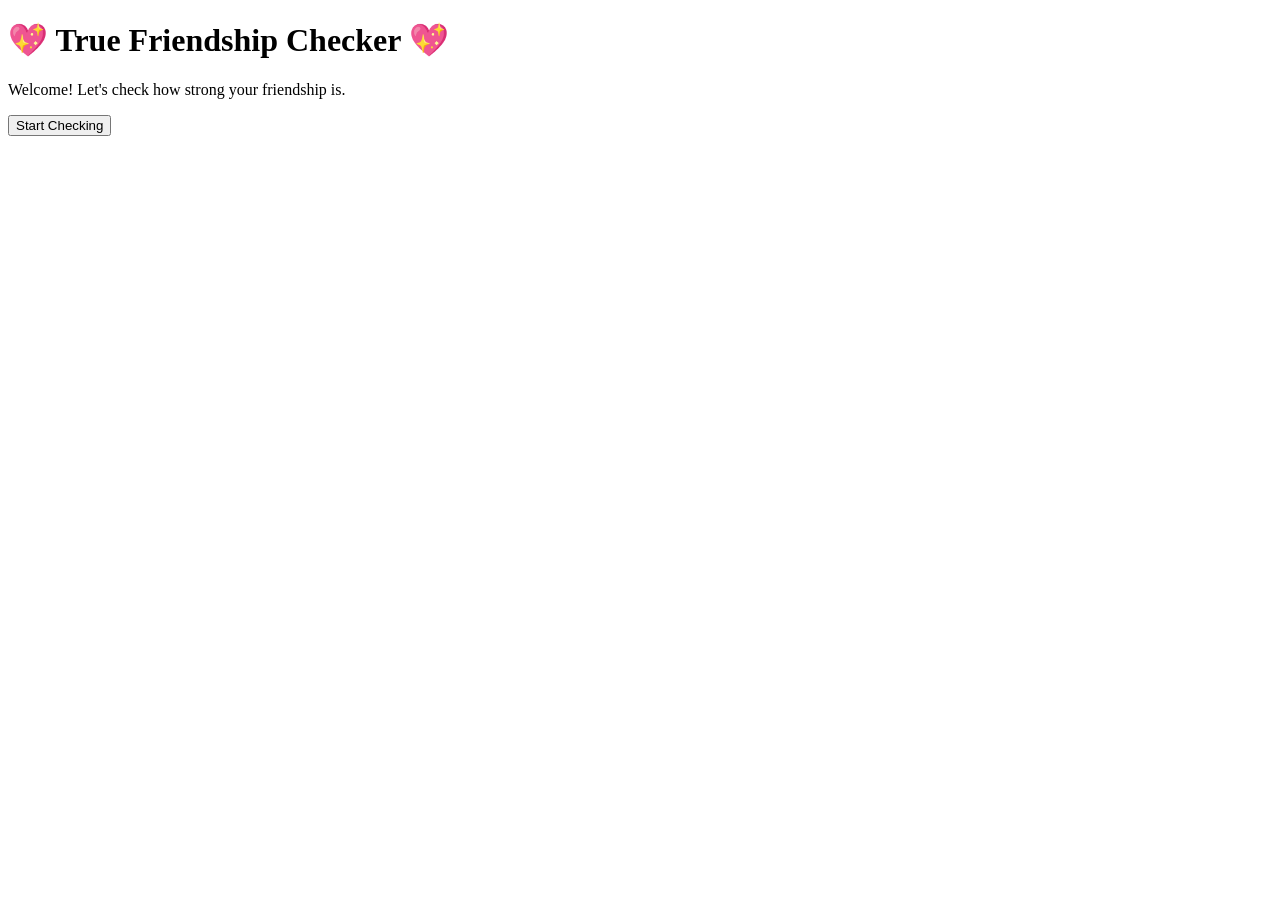
==== index.html @ 4c618df4 "initial commit" ====
<!DOCTYPE html>
<html lang="en">
<head>
    <meta charset="UTF-8">
    <meta name="viewport" content="width=device-width, initial-scale=1.0">
    <title>True Friendship Checker</title>

    <!-- CSS File -->
    <link rel="stylesheet" href="css/style.css">
</head>

<body>

    <div class="container">

        <h1>💖 True Friendship Checker 💖</h1>

        <p>Welcome! Let's check how strong your friendship is.</p>

        <a href="details.html">
            <button>Start Checking</button>
        </a>

    </div>

    <!-- JavaScript File -->
    <script src="js/index.js"></script>

</body>
</html>
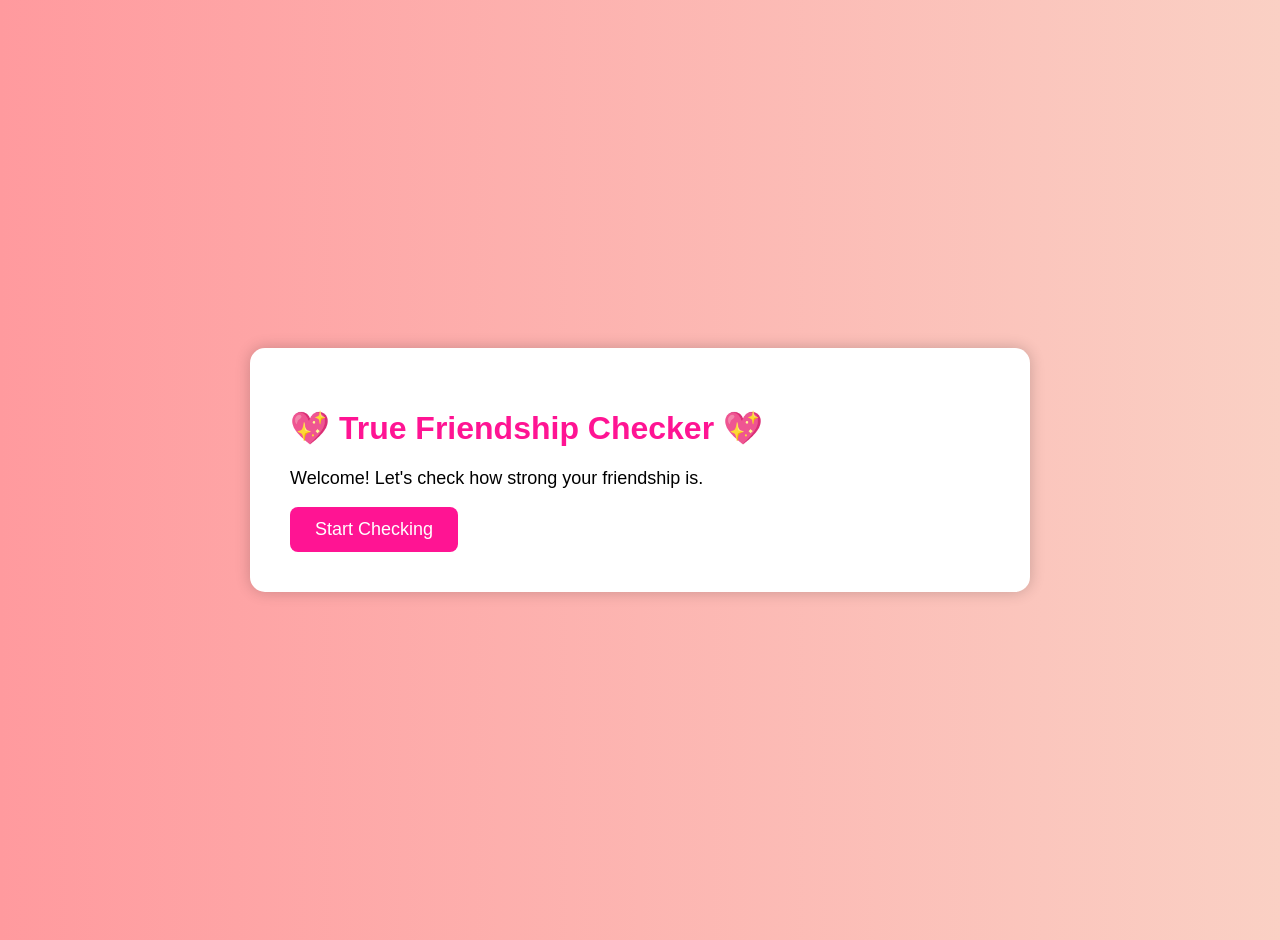
==== commit a88037d0: "Fix paths for CSS and JavaScript files in index.html" ====
--- a/index.html
+++ b/index.html
@@ -6,7 +6,7 @@
     <title>True Friendship Checker</title>
 
     <!-- CSS File -->
-    <link rel="stylesheet" href="css/style.css">
+    <link rel="stylesheet" href="style.css">
 </head>
 
 <body>
@@ -24,7 +24,7 @@
     </div>
 
     <!-- JavaScript File -->
-    <script src="js/index.js"></script>
+    <script src="index.js"></script>
 
 </body>
-</html>+</html>
--- a/style.css
+++ b/style.css
@@ -0,0 +1,58 @@
+body {
+    margin: 0;
+    padding: 20px;
+    font-family: Arial, sans-serif;
+    background: linear-gradient(to right, #ff9a9e, #fad0c4);
+    display: flex;
+    justify-content: center;
+    align-items: center;
+    min-height: 100vh;
+}
+
+.container {
+    background: white;
+    padding: 40px;
+    border-radius: 15px;
+    text-align: left;
+    box-shadow: 0 0 15px rgba(0,0,0,0.2);
+    width: 700px;
+    max-height: 90vh;
+    overflow-y: auto;
+}
+
+h1 {
+    color: #ff1493;
+}
+
+p {
+    font-size: 18px;
+}
+
+button {
+    padding: 12px 25px;
+    font-size: 18px;
+    background: #ff1493;
+    color: white;
+    border: none;
+    border-radius: 8px;
+    cursor: pointer;
+}
+
+button:hover {
+    background: #d6006e;
+}
+
+input {
+    width: 250px;
+    padding: 10px;
+    border-radius: 5px;
+    border: 1px solid gray;
+    font-size: 16px;
+}
+
+select {
+    width: 270px;
+    padding: 10px;
+    font-size: 16px;
+    border-radius: 5px;
+}
